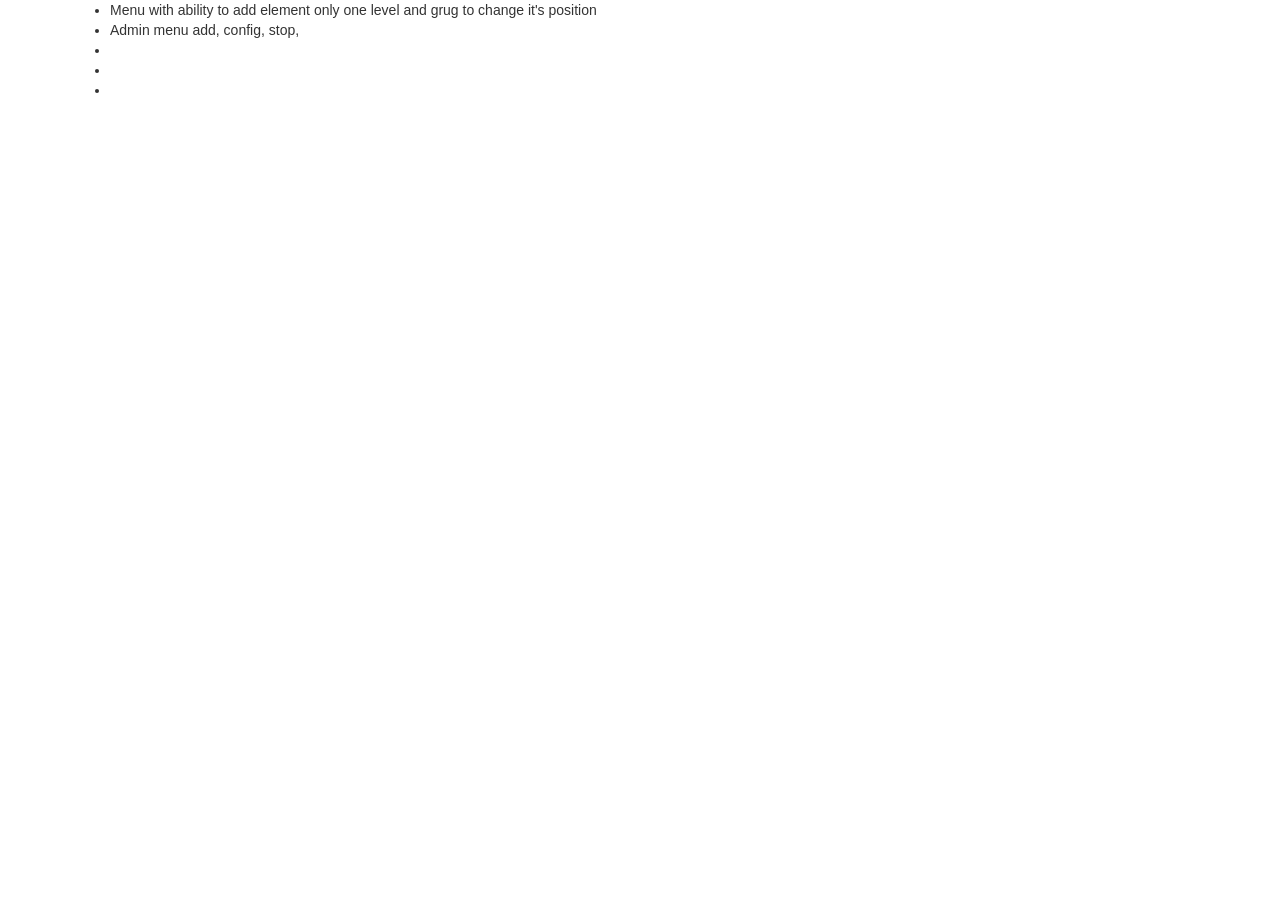
==== builder.html @ 5f5573fb "Initial commit" ====
<!DOCTYPE html>
<html class="no-js" lang="en">
<head>
	<meta charset="utf-8">
	<meta http-equiv="X-UA-Compatible" content="IE=edge">
	<title></title>
	<meta name="description" content="">
	<meta name="viewport" content="width=device-width, initial-scale=1">
	<link rel="stylesheet" href="assets/vendors/bootstrap/dist/css/bootstrap.css">
</head>
<body>

<div class="container">
	<ul>
		<li>Menu with ability to add element only one level and grug to change it's position</li>
		<li>Admin menu add, config, stop, </li>
		<li></li>
		<li></li>
		<li></li>
	</ul>
</div>

</body>
</html>
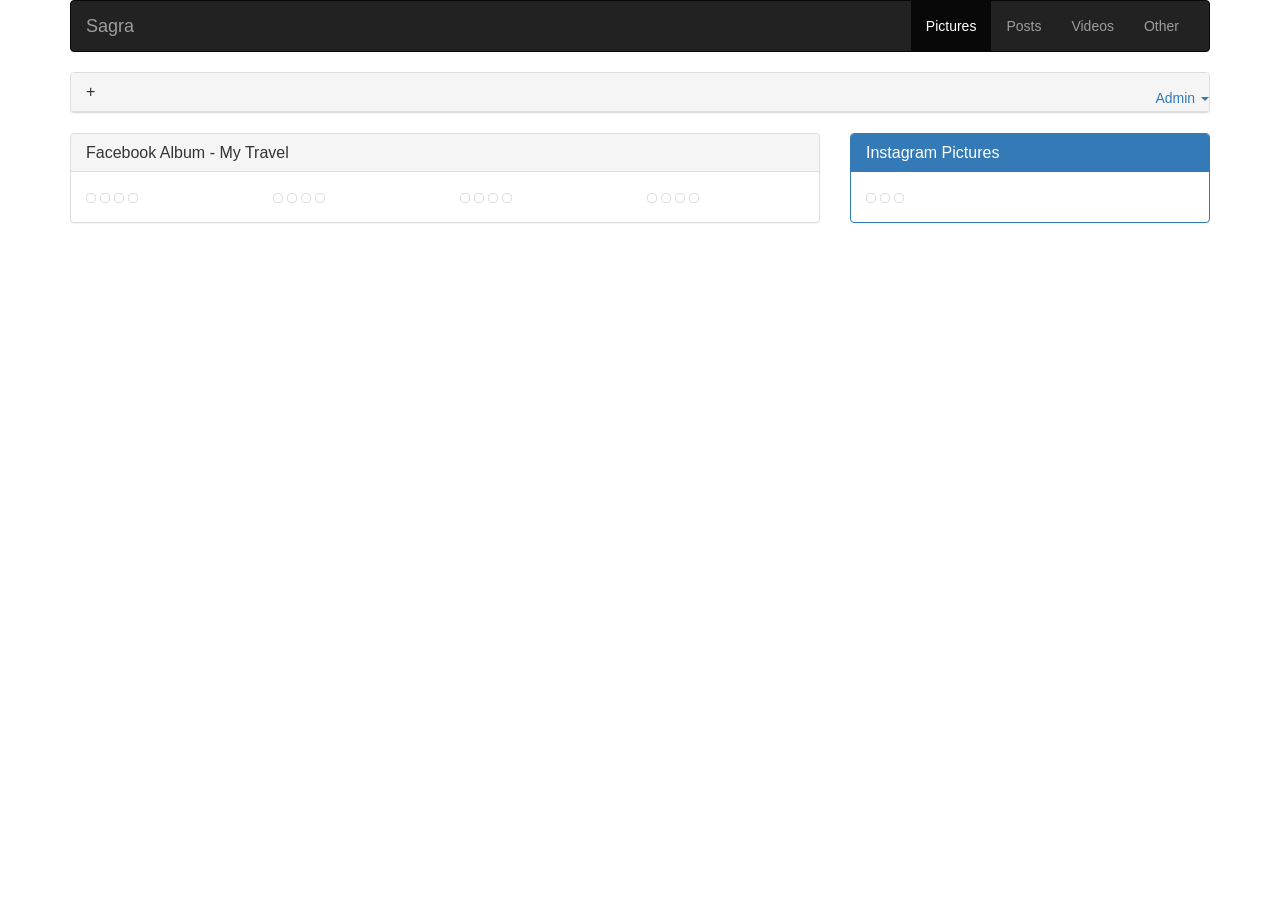
==== commit 11781243: "Forms layout modified and created new as well. Please review builder.html and site.html rest have be" ====
--- a/builder.html
+++ b/builder.html
@@ -6,19 +6,182 @@
 	<title></title>
 	<meta name="description" content="">
 	<meta name="viewport" content="width=device-width, initial-scale=1">
-	<link rel="stylesheet" href="assets/vendors/bootstrap/dist/css/bootstrap.css">
+	<link rel="stylesheet" href="assets/vendors/bootstrap/dist/css/bootstrap.min.css"/>
+	<link rel="stylesheet" href="assets/vendors/font-awesome/css/font-awesome.css"/>
+	<link rel="stylesheet" href="assets/css/app.css"/>
+    <link rel="stylesheet" href="assets/vendors/bootstrap/dist/js/bootstrap.js"/>
+    
+   <!-- Bootstrap links -->
+   
+   <link rel="stylesheet" href="http://maxcdn.bootstrapcdn.com/bootstrap/3.2.0/css/bootstrap.min.css">
+<link rel="stylesheet" href="http://maxcdn.bootstrapcdn.com/bootstrap/3.2.0/css/bootstrap-theme.min.css">
+<script src="http://ajax.googleapis.com/ajax/libs/jquery/1.11.1/jquery.min.js"></script>
+<script src="http://maxcdn.bootstrapcdn.com/bootstrap/3.2.0/js/bootstrap.min.js"></script>
+<style type="text/css">
+    .bs-example{
+    	margin: 20px;
+    }
+</style>
+    
+    
 </head>
 <body>
 
 <div class="container">
-	<ul>
-		<li>Menu with ability to add element only one level and grug to change it's position</li>
-		<li>Admin menu add, config, stop, </li>
-		<li></li>
-		<li></li>
-		<li></li>
-	</ul>
+    <nav class="navbar navbar-inverse" role="navigation">
+        <div class="container-fluid">
+            <div class="navbar-header">
+                <button type="button" class="navbar-toggle collapsed" data-toggle="collapse" data-target="navbar-collapse">
+                    <span class="sr-only">Toggle navigation</span>
+                    <span class="icon-bar"></span>
+                    <span class="icon-bar"></span>
+                    <span class="icon-bar"></span>
+                </button>
+                <a class="navbar-brand" href="#">Sagra</a>
+            </div>
+
+            <div class="collapse navbar-collapse" id="navbar-collapse" ng-if="user.id">
+                <ul class="nav navbar-nav navbar-right">
+                   <li class="active"><a href="builder.html">Pictures</a></li>
+                       <li><a href="#">Posts</a></li>
+                          <li><a href="#">Videos</a></li>
+                             <li><a href="#">Other</a></li>
+                </ul>
+            </div>
+        </div>
+    </nav>
 </div>
+<div class="container">
+ <div class="panel panel-default">
+ <ul class="nav navbar-nav navbar-right">
+                    <li class="dropdown">
+                        <a href="#" data-toggle="dropdown" class="dropdown-toggle">Admin <b class="caret"></b></a>
+                        <ul class="dropdown-menu">
+                             <li><a href="#"> Youtub</a></li>
+                    <li><a href="#"> Vimeo</a></li>
+                    <li><a href="#"> Facebook</a></li>
+                    <li><a  href="#"> Twitter</a></li>
+                    <li><a href="#"> Instagram</a></li>
+                    <li><a href="#"> Flickr</a></li>
+                        </ul>
+                    </li>
+                </ul>
+            <div class="panel-heading">
+                <h4 class="panel-title">
+                    <a data-toggle="collapse" data-parent="#accordion" href="#collapseTwo">+</a>
+                </h4>
+            </div>
+            <div id="collapseTwo" class="panel-collapse collapse">
+                <div class="panel-body">
+                    <div class="row">
+                    <div class="col-md-2">
+                    Block Name
+                    </div>
+                    <div class="col-lg-6">
+                     <input type="text" class="form-control" id="inputEmail4">
+                    </div>
+                    </div>
+                   
+                    <div class="row">
+                    <div class="col-md-2">
+                    Filter by hoshtag
+                    </div>
+                    <div class="col-lg-6">
+                     <input type="text" class="form-control" id="inputEmail4">
+                    </div>
+                    </div>
+                    
+                     <div class="row">
+                    <div class="col-md-2">
+                    Picture Size
+                    </div>
+                    <div class="col-lg-3">
+                     <input type="text" class="form-control" id="inputEmail4">
+                    </div>
+                    </div>
+                    
+                      <div class="row">
+                    <div class="col-md-2">
+                   Show Description
+                    </div>
+                    <div class="col-lg-3">
+                     <input data-no-uniform="true" checked="" type="checkbox">
+                    </div>
+                    </div>
+                    
+                     <div class="row">
+                    <div class="col-md-2">
+                   Show Comments
+                    </div>
+                    <div class="col-lg-3">
+                     <input data-no-uniform="true" checked="" type="checkbox">
+                    </div>
+                    </div>
+                    
+                </div>
+            </div>
+        </div>
+   
+                     <div class="row">
+                    <div class="col-sm-8">
+                        <div class="panel panel-default">
+                            <div class="panel-heading">
+                                <h3 class="panel-title">Facebook Album - My Travel</h3>
+                            </div>
+                            <div class="panel-body">
+                               <div class="row">
+                               <div class="col-sm-3">
+                                <img class="img-thumbnail" src="http://placehold.it/200x200" alt="">
+                               <img class="img-thumbnail" src="http://placehold.it/200x200" alt="">
+                                <img class="img-thumbnail" src="http://placehold.it/200x200" alt="">
+                                 <img class="img-thumbnail" src="http://placehold.it/200x200" alt="">
+                               </div>
+                                <div class="col-sm-3">
+                                <img class="img-thumbnail" src="http://placehold.it/200x200" alt="">
+                                <img class="img-thumbnail" src="http://placehold.it/200x200" alt="">
+                                 <img class="img-thumbnail" src="http://placehold.it/200x200" alt="">
+                                  <img class="img-thumbnail" src="http://placehold.it/200x200" alt="">
+                               </div>
+                                <div class="col-sm-3">
+                                <img class="img-thumbnail" src="http://placehold.it/200x200" alt="">
+                               <img class="img-thumbnail" src="http://placehold.it/200x200" alt="">
+                                <img class="img-thumbnail" src="http://placehold.it/200x200" alt="">
+                                 <img class="img-thumbnail" src="http://placehold.it/200x200" alt="">
+                               </div>
+                                <div class="col-sm-3">
+                                <img class="img-thumbnail" src="http://placehold.it/200x200" alt="">
+                               <img class="img-thumbnail" src="http://placehold.it/200x200" alt="">
+                                <img class="img-thumbnail" src="http://placehold.it/200x200" alt="">
+                                 <img class="img-thumbnail" src="http://placehold.it/200x200" alt="">
+                               </div>
+                               </div>
+                            </div>
+                        </div>
+                    </div>
+                    <div class="col-sm-4">
+                    <div class="panel panel-primary">
+                            <div class="panel-heading">
+                                <h3 class="panel-title">Instagram Pictures</h3>
+                            </div>
+                            <div class="panel-body">
+                               <img class="img-thumbnail" src="http://placehold.it/400x200" alt="">
+                               <img class="img-thumbnail" src="http://placehold.it/400x200" alt="">
+                               <img class="img-thumbnail" src="http://placehold.it/400x200" alt="">
+                            </div>
+                        </div>
+            </div>
+        </div>
+    </div>
+</div>
+
+<script src="assets/vendors/angular/angular.min.js"></script>
+<script src="assets/vendors/angular-sanitize/angular-sanitize.min.js"></script>
+<script src="assets/vendors/angular-animate/angular-animate.min.js"></script>
+<script src="assets/vendors/angular-ui-router/release/angular-ui-router.min.js"></script>
+<script src="assets/vendors/angular-ui-bootstrap-bower/ui-bootstrap-tpls.min.js"></script>
+
+<script src="assets/vendors/bootstrap/dist/js/bootstrap.js"></script>
+<script src="assets/vendors/bootstrap/dist/js/bootstrap.min.js"></script>
 
 </body>
 </html>
--- a/assets/css/app.css
+++ b/assets/css/app.css
@@ -0,0 +1,15 @@
+.container {
+    min-height: 100%;
+}
+
+footer {
+    background-color: #f2f2f2;
+    padding: 20px;
+}
+
+.fa-chevron-left {
+	color: darkgray;
+	cursor: pointer;
+}
+
+
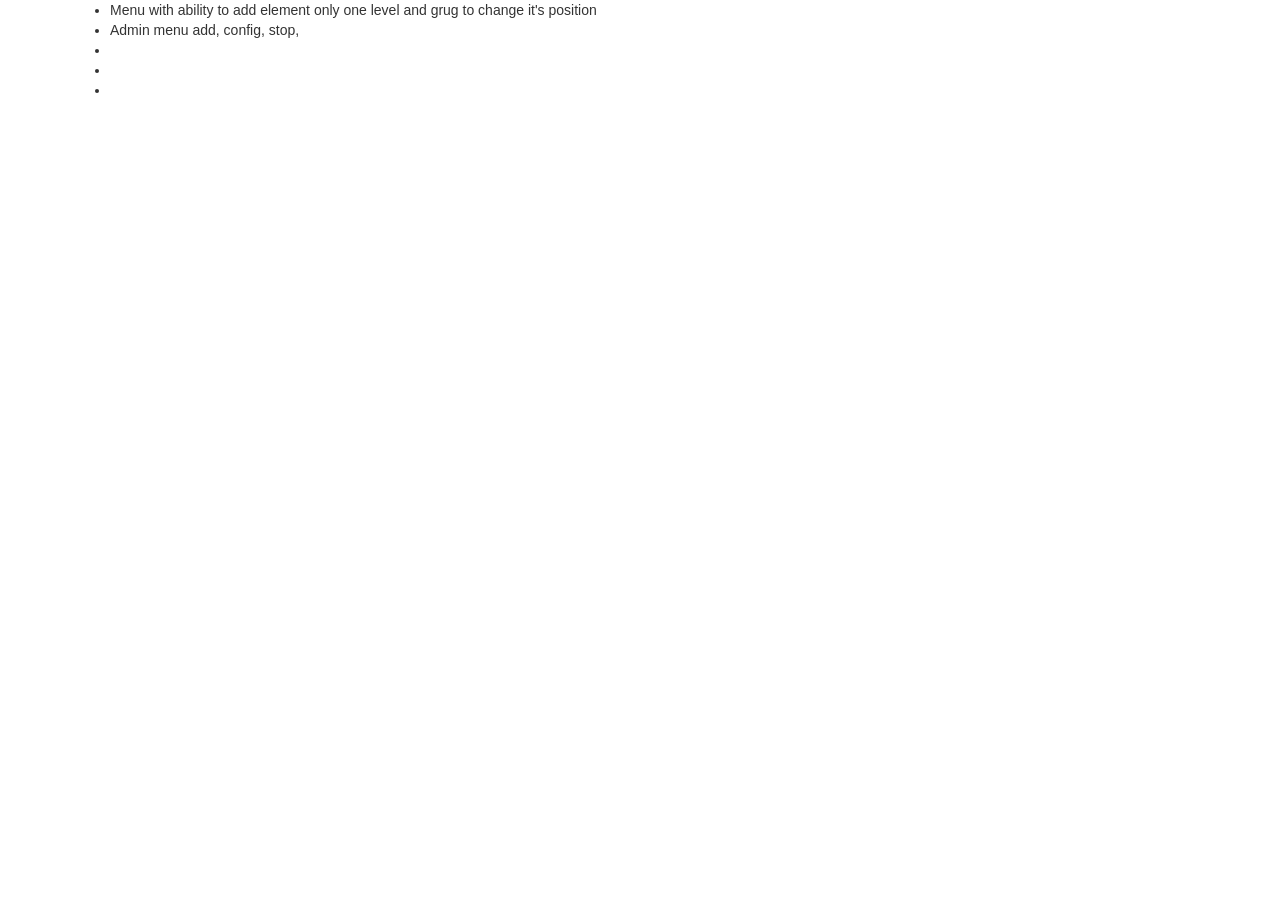
==== commit 9def1c13: "Revert "Forms layout modified and created new as well." This reverts commit 4f596790b065189084103b90" ====
--- a/builder.html
+++ b/builder.html
@@ -6,182 +6,19 @@
 	<title></title>
 	<meta name="description" content="">
 	<meta name="viewport" content="width=device-width, initial-scale=1">
-	<link rel="stylesheet" href="assets/vendors/bootstrap/dist/css/bootstrap.min.css"/>
-	<link rel="stylesheet" href="assets/vendors/font-awesome/css/font-awesome.css"/>
-	<link rel="stylesheet" href="assets/css/app.css"/>
-    <link rel="stylesheet" href="assets/vendors/bootstrap/dist/js/bootstrap.js"/>
-    
-   <!-- Bootstrap links -->
-   
-   <link rel="stylesheet" href="http://maxcdn.bootstrapcdn.com/bootstrap/3.2.0/css/bootstrap.min.css">
-<link rel="stylesheet" href="http://maxcdn.bootstrapcdn.com/bootstrap/3.2.0/css/bootstrap-theme.min.css">
-<script src="http://ajax.googleapis.com/ajax/libs/jquery/1.11.1/jquery.min.js"></script>
-<script src="http://maxcdn.bootstrapcdn.com/bootstrap/3.2.0/js/bootstrap.min.js"></script>
-<style type="text/css">
-    .bs-example{
-    	margin: 20px;
-    }
-</style>
-    
-    
+	<link rel="stylesheet" href="assets/vendors/bootstrap/dist/css/bootstrap.css">
 </head>
 <body>
 
 <div class="container">
-    <nav class="navbar navbar-inverse" role="navigation">
-        <div class="container-fluid">
-            <div class="navbar-header">
-                <button type="button" class="navbar-toggle collapsed" data-toggle="collapse" data-target="navbar-collapse">
-                    <span class="sr-only">Toggle navigation</span>
-                    <span class="icon-bar"></span>
-                    <span class="icon-bar"></span>
-                    <span class="icon-bar"></span>
-                </button>
-                <a class="navbar-brand" href="#">Sagra</a>
-            </div>
-
-            <div class="collapse navbar-collapse" id="navbar-collapse" ng-if="user.id">
-                <ul class="nav navbar-nav navbar-right">
-                   <li class="active"><a href="builder.html">Pictures</a></li>
-                       <li><a href="#">Posts</a></li>
-                          <li><a href="#">Videos</a></li>
-                             <li><a href="#">Other</a></li>
-                </ul>
-            </div>
-        </div>
-    </nav>
+	<ul>
+		<li>Menu with ability to add element only one level and grug to change it's position</li>
+		<li>Admin menu add, config, stop, </li>
+		<li></li>
+		<li></li>
+		<li></li>
+	</ul>
 </div>
-<div class="container">
- <div class="panel panel-default">
- <ul class="nav navbar-nav navbar-right">
-                    <li class="dropdown">
-                        <a href="#" data-toggle="dropdown" class="dropdown-toggle">Admin <b class="caret"></b></a>
-                        <ul class="dropdown-menu">
-                             <li><a href="#"> Youtub</a></li>
-                    <li><a href="#"> Vimeo</a></li>
-                    <li><a href="#"> Facebook</a></li>
-                    <li><a  href="#"> Twitter</a></li>
-                    <li><a href="#"> Instagram</a></li>
-                    <li><a href="#"> Flickr</a></li>
-                        </ul>
-                    </li>
-                </ul>
-            <div class="panel-heading">
-                <h4 class="panel-title">
-                    <a data-toggle="collapse" data-parent="#accordion" href="#collapseTwo">+</a>
-                </h4>
-            </div>
-            <div id="collapseTwo" class="panel-collapse collapse">
-                <div class="panel-body">
-                    <div class="row">
-                    <div class="col-md-2">
-                    Block Name
-                    </div>
-                    <div class="col-lg-6">
-                     <input type="text" class="form-control" id="inputEmail4">
-                    </div>
-                    </div>
-                   
-                    <div class="row">
-                    <div class="col-md-2">
-                    Filter by hoshtag
-                    </div>
-                    <div class="col-lg-6">
-                     <input type="text" class="form-control" id="inputEmail4">
-                    </div>
-                    </div>
-                    
-                     <div class="row">
-                    <div class="col-md-2">
-                    Picture Size
-                    </div>
-                    <div class="col-lg-3">
-                     <input type="text" class="form-control" id="inputEmail4">
-                    </div>
-                    </div>
-                    
-                      <div class="row">
-                    <div class="col-md-2">
-                   Show Description
-                    </div>
-                    <div class="col-lg-3">
-                     <input data-no-uniform="true" checked="" type="checkbox">
-                    </div>
-                    </div>
-                    
-                     <div class="row">
-                    <div class="col-md-2">
-                   Show Comments
-                    </div>
-                    <div class="col-lg-3">
-                     <input data-no-uniform="true" checked="" type="checkbox">
-                    </div>
-                    </div>
-                    
-                </div>
-            </div>
-        </div>
-   
-                     <div class="row">
-                    <div class="col-sm-8">
-                        <div class="panel panel-default">
-                            <div class="panel-heading">
-                                <h3 class="panel-title">Facebook Album - My Travel</h3>
-                            </div>
-                            <div class="panel-body">
-                               <div class="row">
-                               <div class="col-sm-3">
-                                <img class="img-thumbnail" src="http://placehold.it/200x200" alt="">
-                               <img class="img-thumbnail" src="http://placehold.it/200x200" alt="">
-                                <img class="img-thumbnail" src="http://placehold.it/200x200" alt="">
-                                 <img class="img-thumbnail" src="http://placehold.it/200x200" alt="">
-                               </div>
-                                <div class="col-sm-3">
-                                <img class="img-thumbnail" src="http://placehold.it/200x200" alt="">
-                                <img class="img-thumbnail" src="http://placehold.it/200x200" alt="">
-                                 <img class="img-thumbnail" src="http://placehold.it/200x200" alt="">
-                                  <img class="img-thumbnail" src="http://placehold.it/200x200" alt="">
-                               </div>
-                                <div class="col-sm-3">
-                                <img class="img-thumbnail" src="http://placehold.it/200x200" alt="">
-                               <img class="img-thumbnail" src="http://placehold.it/200x200" alt="">
-                                <img class="img-thumbnail" src="http://placehold.it/200x200" alt="">
-                                 <img class="img-thumbnail" src="http://placehold.it/200x200" alt="">
-                               </div>
-                                <div class="col-sm-3">
-                                <img class="img-thumbnail" src="http://placehold.it/200x200" alt="">
-                               <img class="img-thumbnail" src="http://placehold.it/200x200" alt="">
-                                <img class="img-thumbnail" src="http://placehold.it/200x200" alt="">
-                                 <img class="img-thumbnail" src="http://placehold.it/200x200" alt="">
-                               </div>
-                               </div>
-                            </div>
-                        </div>
-                    </div>
-                    <div class="col-sm-4">
-                    <div class="panel panel-primary">
-                            <div class="panel-heading">
-                                <h3 class="panel-title">Instagram Pictures</h3>
-                            </div>
-                            <div class="panel-body">
-                               <img class="img-thumbnail" src="http://placehold.it/400x200" alt="">
-                               <img class="img-thumbnail" src="http://placehold.it/400x200" alt="">
-                               <img class="img-thumbnail" src="http://placehold.it/400x200" alt="">
-                            </div>
-                        </div>
-            </div>
-        </div>
-    </div>
-</div>
-
-<script src="assets/vendors/angular/angular.min.js"></script>
-<script src="assets/vendors/angular-sanitize/angular-sanitize.min.js"></script>
-<script src="assets/vendors/angular-animate/angular-animate.min.js"></script>
-<script src="assets/vendors/angular-ui-router/release/angular-ui-router.min.js"></script>
-<script src="assets/vendors/angular-ui-bootstrap-bower/ui-bootstrap-tpls.min.js"></script>
-
-<script src="assets/vendors/bootstrap/dist/js/bootstrap.js"></script>
-<script src="assets/vendors/bootstrap/dist/js/bootstrap.min.js"></script>
 
 </body>
 </html>
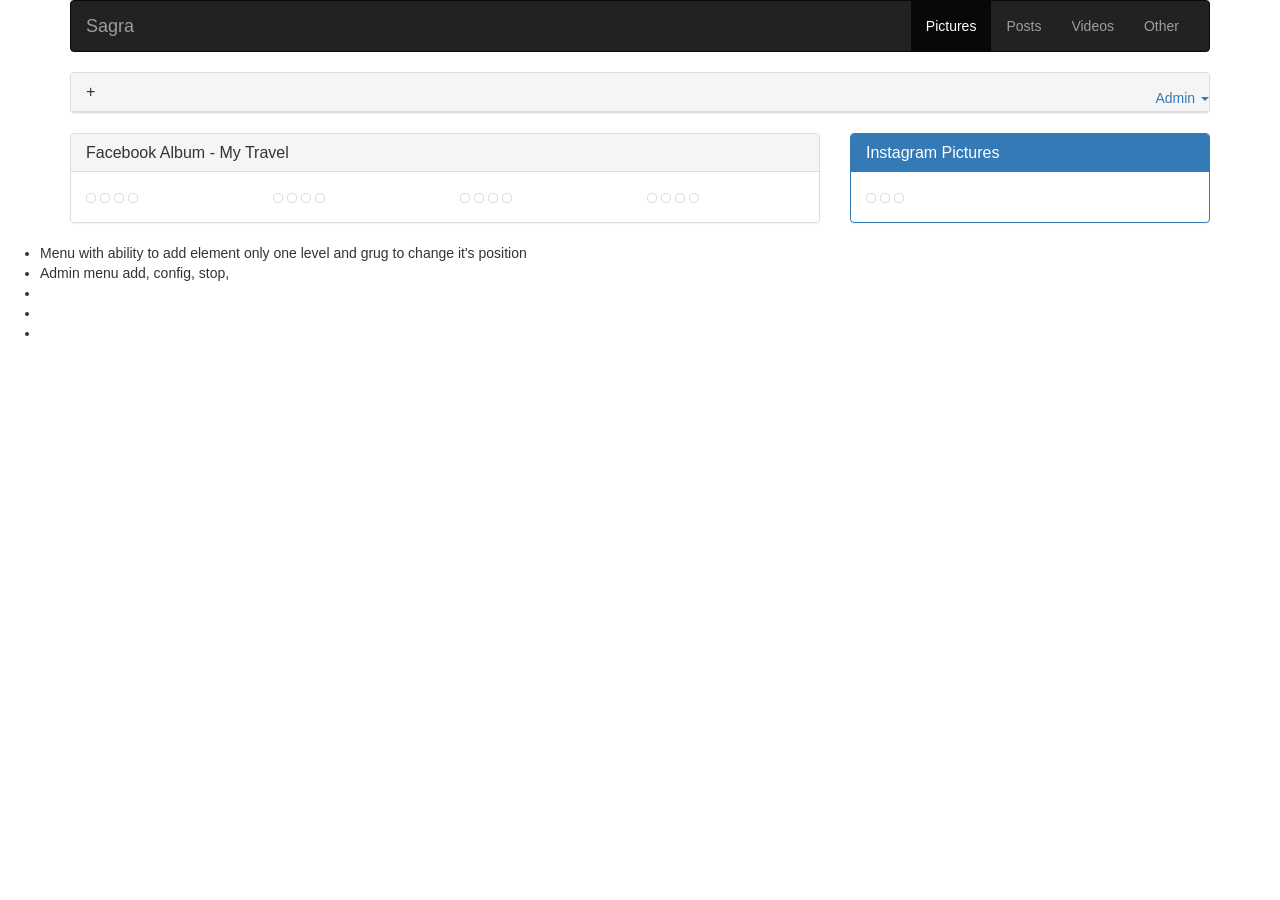
==== commit 68811de0: "Form-Extend Re Committed Have followed all your instructions and have removed the snap use to. Pleas" ====
--- a/builder.html
+++ b/builder.html
@@ -1,24 +1,185 @@
-<!DOCTYPE html>
-<html class="no-js" lang="en">
-<head>
-	<meta charset="utf-8">
-	<meta http-equiv="X-UA-Compatible" content="IE=edge">
-	<title></title>
-	<meta name="description" content="">
-	<meta name="viewport" content="width=device-width, initial-scale=1">
-	<link rel="stylesheet" href="assets/vendors/bootstrap/dist/css/bootstrap.css">
-</head>
-<body>
-
-<div class="container">
-	<ul>
-		<li>Menu with ability to add element only one level and grug to change it's position</li>
-		<li>Admin menu add, config, stop, </li>
-		<li></li>
-		<li></li>
-		<li></li>
-	</ul>
-</div>
-
-</body>
-</html>
+        <!DOCTYPE html>
+        <html class="no-js" lang="en">
+        <head>
+            <title></title>
+            <meta name="description" content="">
+            <meta name="viewport" content="width=device-width, initial-scale=1">
+            
+           <!-- Bootstrap links -->
+           <link rel="stylesheet" href="http://maxcdn.bootstrapcdn.com/bootstrap/3.2.0/css/bootstrap.min.css">
+           <link rel="stylesheet" href="http://maxcdn.bootstrapcdn.com/bootstrap/3.2.0/css/bootstrap-theme.min.css">
+           <script src="http://ajax.googleapis.com/ajax/libs/jquery/1.11.1/jquery.min.js"></script>
+           <script src="http://maxcdn.bootstrapcdn.com/bootstrap/3.2.0/js/bootstrap.min.js"></script>
+           <style type="text/css">
+            .bs-example{
+                margin: 20px;
+            }
+          </style>
+        </head>
+        <body>
+        
+        <div class="container">
+            <nav class="navbar navbar-inverse" role="navigation">
+                <div class="container-fluid">
+                    <div class="navbar-header">
+                        <button type="button" class="navbar-toggle collapsed" data-toggle="collapse" data-target="navbar-collapse">
+                            <span class="sr-only">Toggle navigation</span>
+                            <span class="icon-bar"></span>
+                            <span class="icon-bar"></span>
+                            <span class="icon-bar"></span>
+                        </button>
+                        <a class="navbar-brand" href="#">Sagra</a>
+                    </div>
+        
+                    <div class="collapse navbar-collapse" id="navbar-collapse" ng-if="user.id">
+                        <ul class="nav navbar-nav navbar-right">
+                           <li class="active"><a href="builder.html">Pictures</a></li>
+                               <li><a href="#">Posts</a></li>
+                                  <li><a href="#">Videos</a></li>
+                                     <li><a href="#">Other</a></li>
+                        </ul>
+                    </div>
+                </div>
+            </nav>
+        </div>
+        <div class="container">
+         <div class="panel panel-default">
+              <ul class="nav navbar-nav navbar-right">
+                     <li class="dropdown">
+                          <a href="#" data-toggle="dropdown" class="dropdown-toggle">Admin <b class="caret"></b></a>
+                          <ul class="dropdown-menu">
+                            <li><a href="#"> Youtub</a></li>
+                            <li><a href="#"> Vimeo</a></li>
+                            <li><a href="#"> Facebook</a></li>
+                            <li><a  href="#"> Twitter</a></li>
+                            <li><a href="#"> Instagram</a></li>
+                            <li><a href="#"> Flickr</a></li>
+                         </ul>
+                   </li>
+                </ul>
+                    <div class="panel-heading">
+                        <h4 class="panel-title">
+                            <a data-toggle="collapse" data-parent="#accordion" href="#collapseTwo">+</a>
+                        </h4>
+                    </div>
+                    <div id="collapseTwo" class="panel-collapse collapse">
+                        <div class="panel-body">
+                            <div class="row">
+                            <div class="col-md-2">
+                            Block Name
+                            </div>
+                            <div class="col-lg-6">
+                             <input type="text" class="form-control" id="inputEmail4">
+                            </div>
+                            </div>
+                           
+                            <div class="row">
+                            <div class="col-md-2">
+                            Filter by hoshtag
+                            </div>
+                            <div class="col-lg-6">
+                             <input type="text" class="form-control" id="inputEmail4">
+                            </div>
+                            </div>
+                            
+                             <div class="row">
+                            <div class="col-md-2">
+                            Picture Size
+                            </div>
+                            <div class="col-lg-3">
+                             <input type="text" class="form-control" id="inputEmail4">
+                            </div>
+                            </div>
+                            
+                              <div class="row">
+                            <div class="col-md-2">
+                           Show Description
+                            </div>
+                            <div class="col-lg-3">
+                             <input data-no-uniform="true" checked="" type="checkbox">
+                            </div>
+                            </div>
+                            
+                             <div class="row">
+                            <div class="col-md-2">
+                           Show Comments
+                            </div>
+                            <div class="col-lg-3">
+                             <input data-no-uniform="true" checked="" type="checkbox">
+                            </div>
+                            </div>
+                            
+                        </div>
+                    </div>
+                </div>
+           
+                             <div class="row">
+                            <div class="col-sm-8">
+                                <div class="panel panel-default">
+                                    <div class="panel-heading">
+                                        <h3 class="panel-title">Facebook Album - My Travel</h3>
+                                    </div>
+                                    <div class="panel-body">
+                                       <div class="row">
+                                       <div class="col-sm-3">
+                                        <img class="img-thumbnail" src="http://placehold.it/200x200" alt="">
+                                       <img class="img-thumbnail" src="http://placehold.it/200x200" alt="">
+                                        <img class="img-thumbnail" src="http://placehold.it/200x200" alt="">
+                                         <img class="img-thumbnail" src="http://placehold.it/200x200" alt="">
+                                       </div>
+                                        <div class="col-sm-3">
+                                        <img class="img-thumbnail" src="http://placehold.it/200x200" alt="">
+                                        <img class="img-thumbnail" src="http://placehold.it/200x200" alt="">
+                                         <img class="img-thumbnail" src="http://placehold.it/200x200" alt="">
+                                          <img class="img-thumbnail" src="http://placehold.it/200x200" alt="">
+                                       </div>
+                                        <div class="col-sm-3">
+                                        <img class="img-thumbnail" src="http://placehold.it/200x200" alt="">
+                                       <img class="img-thumbnail" src="http://placehold.it/200x200" alt="">
+                                        <img class="img-thumbnail" src="http://placehold.it/200x200" alt="">
+                                         <img class="img-thumbnail" src="http://placehold.it/200x200" alt="">
+                                       </div>
+                                        <div class="col-sm-3">
+                                        <img class="img-thumbnail" src="http://placehold.it/200x200" alt="">
+                                       <img class="img-thumbnail" src="http://placehold.it/200x200" alt="">
+                                        <img class="img-thumbnail" src="http://placehold.it/200x200" alt="">
+                                         <img class="img-thumbnail" src="http://placehold.it/200x200" alt="">
+                                       </div>
+                                       </div>
+                                    </div>
+                                </div>
+                            </div>
+                            <div class="col-sm-4">
+                            <div class="panel panel-primary">
+                                    <div class="panel-heading">
+                                        <h3 class="panel-title">Instagram Pictures</h3>
+                                    </div>
+                                    <div class="panel-body">
+                                       <img class="img-thumbnail" src="http://placehold.it/400x200" alt="">
+                                       <img class="img-thumbnail" src="http://placehold.it/400x200" alt="">
+                                       <img class="img-thumbnail" src="http://placehold.it/400x200" alt="">
+                                    </div>
+                                </div>
+                    </div>
+                </div>
+            </div>
+            <ul>
+                <li>Menu with ability to add element only one level and grug to change it's position</li>
+                <li>Admin menu add, config, stop, </li>
+                <li></li>
+                <li></li>
+                <li></li>
+            </ul>
+        </div>
+        
+        <script src="assets/vendors/angular/angular.min.js"></script>
+        <script src="assets/vendors/angular-sanitize/angular-sanitize.min.js"></script>
+        <script src="assets/vendors/angular-animate/angular-animate.min.js"></script>
+        <script src="assets/vendors/angular-ui-router/release/angular-ui-router.min.js"></script>
+        <script src="assets/vendors/angular-ui-bootstrap-bower/ui-bootstrap-tpls.min.js"></script>
+        
+        <script src="assets/vendors/bootstrap/dist/js/bootstrap.js"></script>
+        <script src="assets/vendors/bootstrap/dist/js/bootstrap.min.js"></script>
+        
+        </body>
+        </html>
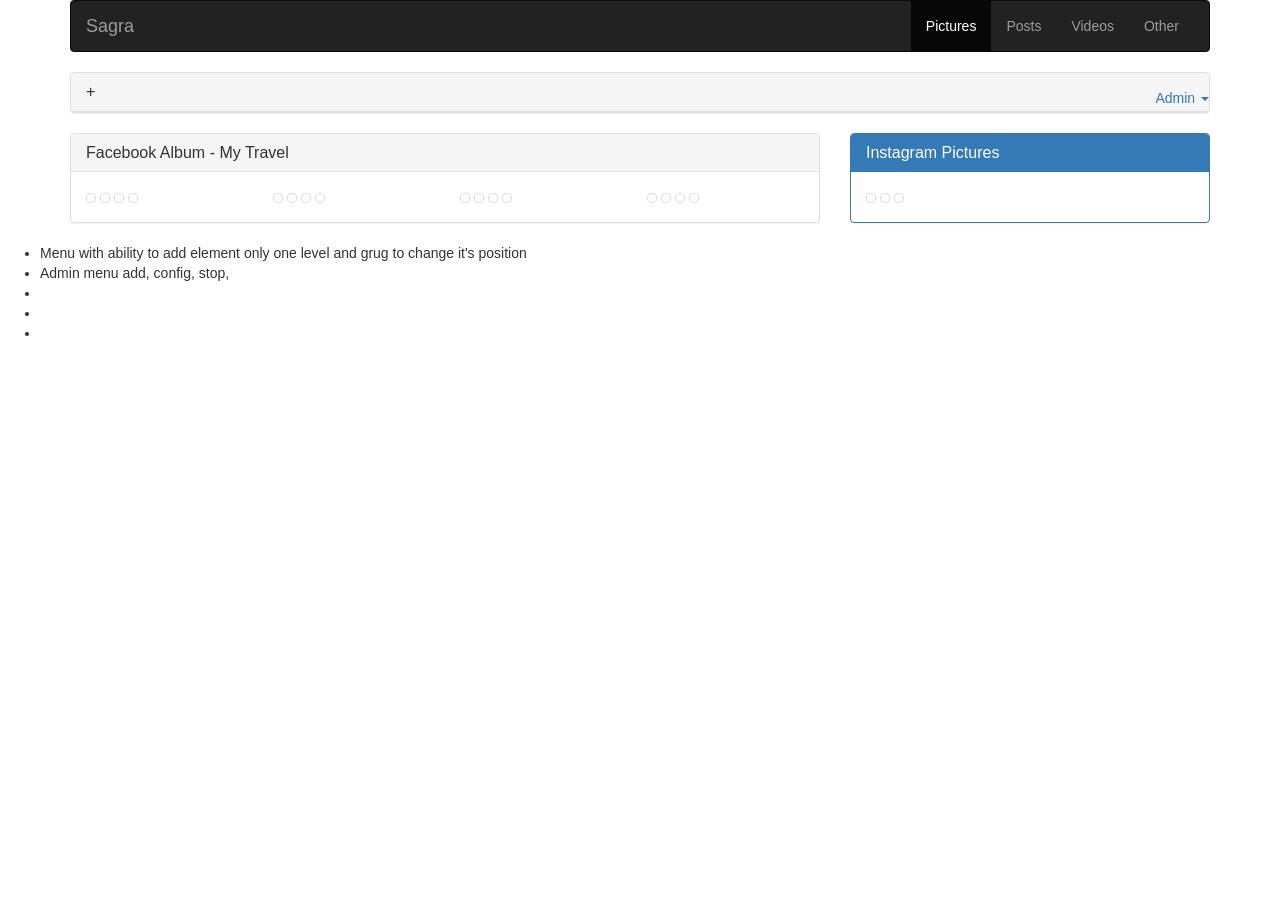
==== commit a580a886: "Created one new form and modified existing form I have created payment form and modified site.html s" ====
--- a/builder.html
+++ b/builder.html
@@ -1,185 +1,130 @@
         <!DOCTYPE html>
         <html class="no-js" lang="en">
         <head>
-            <title></title>
-            <meta name="description" content="">
-            <meta name="viewport" content="width=device-width, initial-scale=1">
-            
-           <!-- Bootstrap links -->
-           <link rel="stylesheet" href="http://maxcdn.bootstrapcdn.com/bootstrap/3.2.0/css/bootstrap.min.css">
-           <link rel="stylesheet" href="http://maxcdn.bootstrapcdn.com/bootstrap/3.2.0/css/bootstrap-theme.min.css">
-           <script src="http://ajax.googleapis.com/ajax/libs/jquery/1.11.1/jquery.min.js"></script>
-           <script src="http://maxcdn.bootstrapcdn.com/bootstrap/3.2.0/js/bootstrap.min.js"></script>
-           <style type="text/css">
-            .bs-example{
-                margin: 20px;
-            }
-          </style>
+        <title></title>
+        <meta name="description" content="">
+        <meta name="viewport" content="width=device-width, initial-scale=1">
+        <!-- Bootstrap links -->
+        <link rel="stylesheet" href="http://maxcdn.bootstrapcdn.com/bootstrap/3.2.0/css/bootstrap.min.css">
+        <link rel="stylesheet" href="http://maxcdn.bootstrapcdn.com/bootstrap/3.2.0/css/bootstrap-theme.min.css">
+        <script src="http://ajax.googleapis.com/ajax/libs/jquery/1.11.1/jquery.min.js"></script>
+        <script src="http://maxcdn.bootstrapcdn.com/bootstrap/3.2.0/js/bootstrap.min.js"></script>
+        <style type="text/css">
+        .bs-example {
+            margin: 20px;
+        }
+        </style>
         </head>
         <body>
-        
         <div class="container">
-            <nav class="navbar navbar-inverse" role="navigation">
-                <div class="container-fluid">
-                    <div class="navbar-header">
-                        <button type="button" class="navbar-toggle collapsed" data-toggle="collapse" data-target="navbar-collapse">
-                            <span class="sr-only">Toggle navigation</span>
-                            <span class="icon-bar"></span>
-                            <span class="icon-bar"></span>
-                            <span class="icon-bar"></span>
-                        </button>
-                        <a class="navbar-brand" href="#">Sagra</a>
-                    </div>
-        
-                    <div class="collapse navbar-collapse" id="navbar-collapse" ng-if="user.id">
-                        <ul class="nav navbar-nav navbar-right">
-                           <li class="active"><a href="builder.html">Pictures</a></li>
-                               <li><a href="#">Posts</a></li>
-                                  <li><a href="#">Videos</a></li>
-                                     <li><a href="#">Other</a></li>
-                        </ul>
-                    </div>
-                </div>
-            </nav>
+          <nav class="navbar navbar-inverse" role="navigation">
+            <div class="container-fluid">
+              <div class="navbar-header">
+                <button type="button" class="navbar-toggle collapsed" data-toggle="collapse" data-target="navbar-collapse"> <span class="sr-only">Toggle navigation</span> <span                class="icon-bar"></span> <span class="icon-bar"></span> <span class="icon-bar"></span> </button>
+                <a class="navbar-brand" href="#">Sagra</a> </div>
+              <div class="collapse navbar-collapse" id="navbar-collapse" ng-if="user.id">
+                <ul class="nav navbar-nav navbar-right">
+                  <li class="active"><a href="builder.html">Pictures</a></li>
+                  <li><a href="#">Posts</a></li>
+                  <li><a href="#">Videos</a></li>
+                  <li><a href="#">Other</a></li>
+                </ul>
+              </div>
+            </div>
+          </nav>
         </div>
         <div class="container">
-         <div class="panel panel-default">
-              <ul class="nav navbar-nav navbar-right">
-                     <li class="dropdown">
-                          <a href="#" data-toggle="dropdown" class="dropdown-toggle">Admin <b class="caret"></b></a>
-                          <ul class="dropdown-menu">
-                            <li><a href="#"> Youtub</a></li>
-                            <li><a href="#"> Vimeo</a></li>
-                            <li><a href="#"> Facebook</a></li>
-                            <li><a  href="#"> Twitter</a></li>
-                            <li><a href="#"> Instagram</a></li>
-                            <li><a href="#"> Flickr</a></li>
-                         </ul>
-                   </li>
+          <div class="panel panel-default">
+            <ul class="nav navbar-nav navbar-right">
+              <li class="dropdown"> <a href="#" data-toggle="dropdown" class="dropdown-toggle">Admin <b class="caret"></b></a>
+                <ul class="dropdown-menu">
+                  <li><a href="#"> Youtub</a></li>
+                  <li><a href="#"> Vimeo</a></li>
+                  <li><a href="#"> Facebook</a></li>
+                  <li><a  href="#"> Twitter</a></li>
+                  <li><a href="#"> Instagram</a></li>
+                  <li><a href="#"> Flickr</a></li>
                 </ul>
-                    <div class="panel-heading">
-                        <h4 class="panel-title">
-                            <a data-toggle="collapse" data-parent="#accordion" href="#collapseTwo">+</a>
-                        </h4>
-                    </div>
-                    <div id="collapseTwo" class="panel-collapse collapse">
-                        <div class="panel-body">
-                            <div class="row">
-                            <div class="col-md-2">
-                            Block Name
-                            </div>
-                            <div class="col-lg-6">
-                             <input type="text" class="form-control" id="inputEmail4">
-                            </div>
-                            </div>
-                           
-                            <div class="row">
-                            <div class="col-md-2">
-                            Filter by hoshtag
-                            </div>
-                            <div class="col-lg-6">
-                             <input type="text" class="form-control" id="inputEmail4">
-                            </div>
-                            </div>
-                            
-                             <div class="row">
-                            <div class="col-md-2">
-                            Picture Size
-                            </div>
-                            <div class="col-lg-3">
-                             <input type="text" class="form-control" id="inputEmail4">
-                            </div>
-                            </div>
-                            
-                              <div class="row">
-                            <div class="col-md-2">
-                           Show Description
-                            </div>
-                            <div class="col-lg-3">
-                             <input data-no-uniform="true" checked="" type="checkbox">
-                            </div>
-                            </div>
-                            
-                             <div class="row">
-                            <div class="col-md-2">
-                           Show Comments
-                            </div>
-                            <div class="col-lg-3">
-                             <input data-no-uniform="true" checked="" type="checkbox">
-                            </div>
-                            </div>
-                            
-                        </div>
-                    </div>
+              </li>
+            </ul>
+            <div class="panel-heading">
+              <h4 class="panel-title"> <a data-toggle="collapse" data-parent="#accordion" href="#collapseTwo">+</a> </h4>
+            </div>
+            <div id="collapseTwo" class="panel-collapse collapse">
+              <div class="panel-body">
+                <div class="row">
+                  <div class="col-md-2"> Block Name </div>
+                  <div class="col-lg-6">
+                    <input type="text" class="form-control" id="inputEmail4">
+                  </div>
                 </div>
-           
-                             <div class="row">
-                            <div class="col-sm-8">
-                                <div class="panel panel-default">
-                                    <div class="panel-heading">
-                                        <h3 class="panel-title">Facebook Album - My Travel</h3>
-                                    </div>
-                                    <div class="panel-body">
-                                       <div class="row">
-                                       <div class="col-sm-3">
-                                        <img class="img-thumbnail" src="http://placehold.it/200x200" alt="">
-                                       <img class="img-thumbnail" src="http://placehold.it/200x200" alt="">
-                                        <img class="img-thumbnail" src="http://placehold.it/200x200" alt="">
-                                         <img class="img-thumbnail" src="http://placehold.it/200x200" alt="">
-                                       </div>
-                                        <div class="col-sm-3">
-                                        <img class="img-thumbnail" src="http://placehold.it/200x200" alt="">
-                                        <img class="img-thumbnail" src="http://placehold.it/200x200" alt="">
-                                         <img class="img-thumbnail" src="http://placehold.it/200x200" alt="">
-                                          <img class="img-thumbnail" src="http://placehold.it/200x200" alt="">
-                                       </div>
-                                        <div class="col-sm-3">
-                                        <img class="img-thumbnail" src="http://placehold.it/200x200" alt="">
-                                       <img class="img-thumbnail" src="http://placehold.it/200x200" alt="">
-                                        <img class="img-thumbnail" src="http://placehold.it/200x200" alt="">
-                                         <img class="img-thumbnail" src="http://placehold.it/200x200" alt="">
-                                       </div>
-                                        <div class="col-sm-3">
-                                        <img class="img-thumbnail" src="http://placehold.it/200x200" alt="">
-                                       <img class="img-thumbnail" src="http://placehold.it/200x200" alt="">
-                                        <img class="img-thumbnail" src="http://placehold.it/200x200" alt="">
-                                         <img class="img-thumbnail" src="http://placehold.it/200x200" alt="">
-                                       </div>
-                                       </div>
-                                    </div>
-                                </div>
-                            </div>
-                            <div class="col-sm-4">
-                            <div class="panel panel-primary">
-                                    <div class="panel-heading">
-                                        <h3 class="panel-title">Instagram Pictures</h3>
-                                    </div>
-                                    <div class="panel-body">
-                                       <img class="img-thumbnail" src="http://placehold.it/400x200" alt="">
-                                       <img class="img-thumbnail" src="http://placehold.it/400x200" alt="">
-                                       <img class="img-thumbnail" src="http://placehold.it/400x200" alt="">
-                                    </div>
-                                </div>
-                    </div>
+                <div class="row">
+                  <div class="col-md-2"> Filter by hoshtag </div>
+                  <div class="col-lg-6">
+                    <input type="text" class="form-control" id="inputEmail4">
+                  </div>
                 </div>
+                <div class="row">
+                  <div class="col-md-2"> Picture Size </div>
+                  <div class="col-lg-3">
+                    <input type="text" class="form-control" id="inputEmail4">
+                  </div>
+                </div>
+                <div class="row">
+                  <div class="col-md-2"> Show Description </div>
+                  <div class="col-lg-3">
+                    <input data-no-uniform="true" checked="" type="checkbox">
+                  </div>
+                </div>
+                <div class="row">
+                  <div class="col-md-2"> Show Comments </div>
+                  <div class="col-lg-3">
+                    <input data-no-uniform="true" checked="" type="checkbox">
+                  </div>
+                </div>
+              </div>
             </div>
-            <ul>
-                <li>Menu with ability to add element only one level and grug to change it's position</li>
-                <li>Admin menu add, config, stop, </li>
-                <li></li>
-                <li></li>
-                <li></li>
-            </ul>
+          </div>
+          <div class="row">
+            <div class="col-sm-8">
+              <div class="panel panel-default text-info">
+                <div class="panel-heading">
+                  <h3 class="panel-title">Facebook Album - My Travel</h3>
+                </div>
+                <div class="panel-body">
+                  <div class="row">
+                    <div class="col-sm-3"> <img class="img-thumbnail" src="http://placehold.it/200x200" alt=""> <img class="img-thumbnail" src="http://placehold.it/200x200" alt=""> <img class="img-thumbnail" src="http://placehold.it/200x200" alt=""> <img class="img-thumbnail" src="http://placehold.it/200x200" alt=""> </div>
+                    <div class="col-sm-3"> <img class="img-thumbnail" src="http://placehold.it/200x200" alt=""> <img class="img-thumbnail" src="http://placehold.it/200x200" alt=""> <img class="img-thumbnail" src="http://placehold.it/200x200" alt=""> <img class="img-thumbnail" src="http://placehold.it/200x200" alt=""> </div>
+                    <div class="col-sm-3"> <img class="img-thumbnail" src="http://placehold.it/200x200" alt=""> <img class="img-thumbnail" src="http://placehold.it/200x200" alt=""> <img class="img-thumbnail" src="http://placehold.it/200x200" alt=""> <img class="img-thumbnail" src="http://placehold.it/200x200" alt=""> </div>
+                    <div class="col-sm-3"> <img class="img-thumbnail" src="http://placehold.it/200x200" alt=""> <img class="img-thumbnail" src="http://placehold.it/200x200" alt=""> <img class="img-thumbnail" src="http://placehold.it/200x200" alt=""> <img class="img-thumbnail" src="http://placehold.it/200x200" alt=""> </div>
+                  </div>
+                </div>
+              </div>
+            </div>
+            <div class="col-sm-4">
+              <div class="panel panel-primary">
+                <div class="panel-heading">
+                  <h3 class="panel-title">Instagram Pictures</h3>
+                </div>
+                <div class="panel-body"> <img class="img-thumbnail" src="http://placehold.it/400x200" alt=""> <img class="img-thumbnail" src="http://placehold.it/400x200" alt=""> <img class="img-thumbnail" src="http://placehold.it/400x200" alt=""> </div>
+              </div>
+            </div>
+          </div>
         </div>
-        
+        <ul>
+          <li>Menu with ability to add element only one level and grug to change it's position</li>
+          <li>Admin menu add, config, stop, </li>
+          <li></li>
+          <li></li>
+          <li></li>
+        </ul>
+        </div>
         <script src="assets/vendors/angular/angular.min.js"></script>
         <script src="assets/vendors/angular-sanitize/angular-sanitize.min.js"></script>
         <script src="assets/vendors/angular-animate/angular-animate.min.js"></script>
         <script src="assets/vendors/angular-ui-router/release/angular-ui-router.min.js"></script>
         <script src="assets/vendors/angular-ui-bootstrap-bower/ui-bootstrap-tpls.min.js"></script>
-        
         <script src="assets/vendors/bootstrap/dist/js/bootstrap.js"></script>
         <script src="assets/vendors/bootstrap/dist/js/bootstrap.min.js"></script>
-        
         </body>
-        </html>+        </html>
